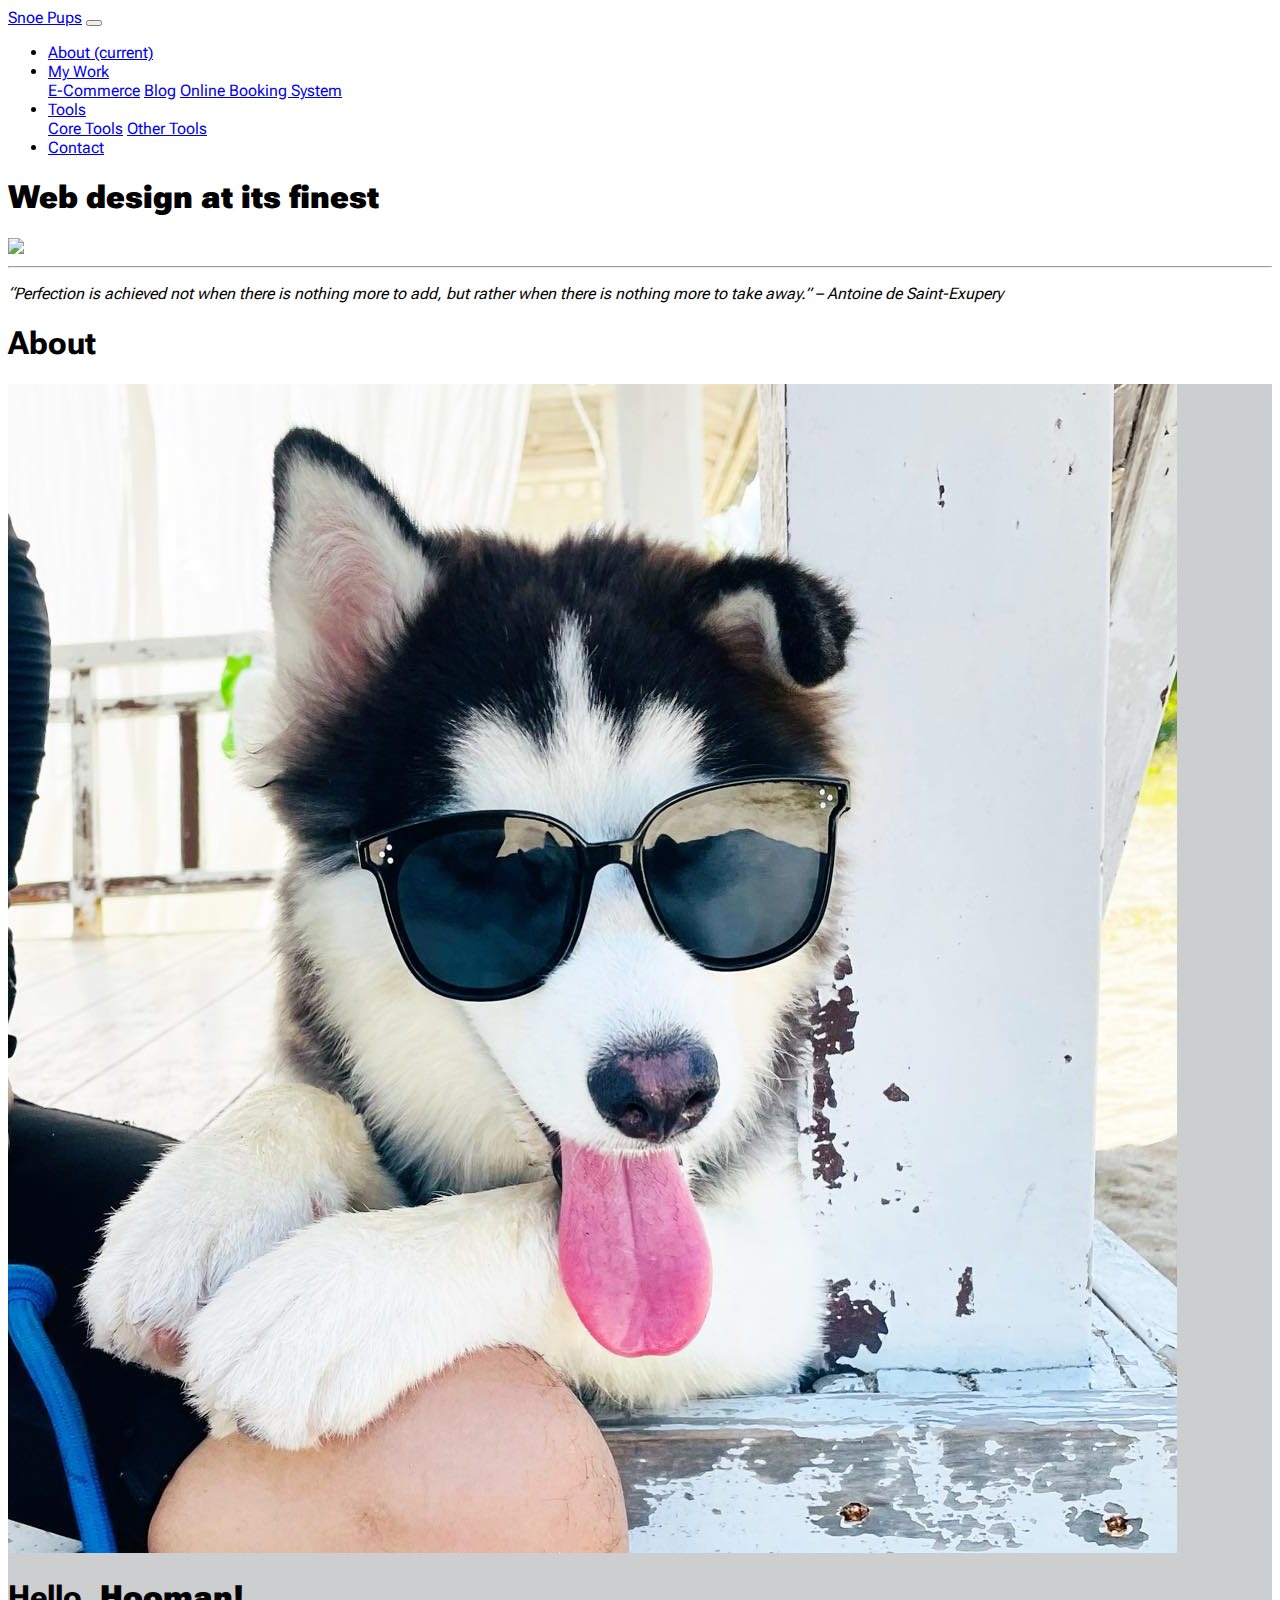
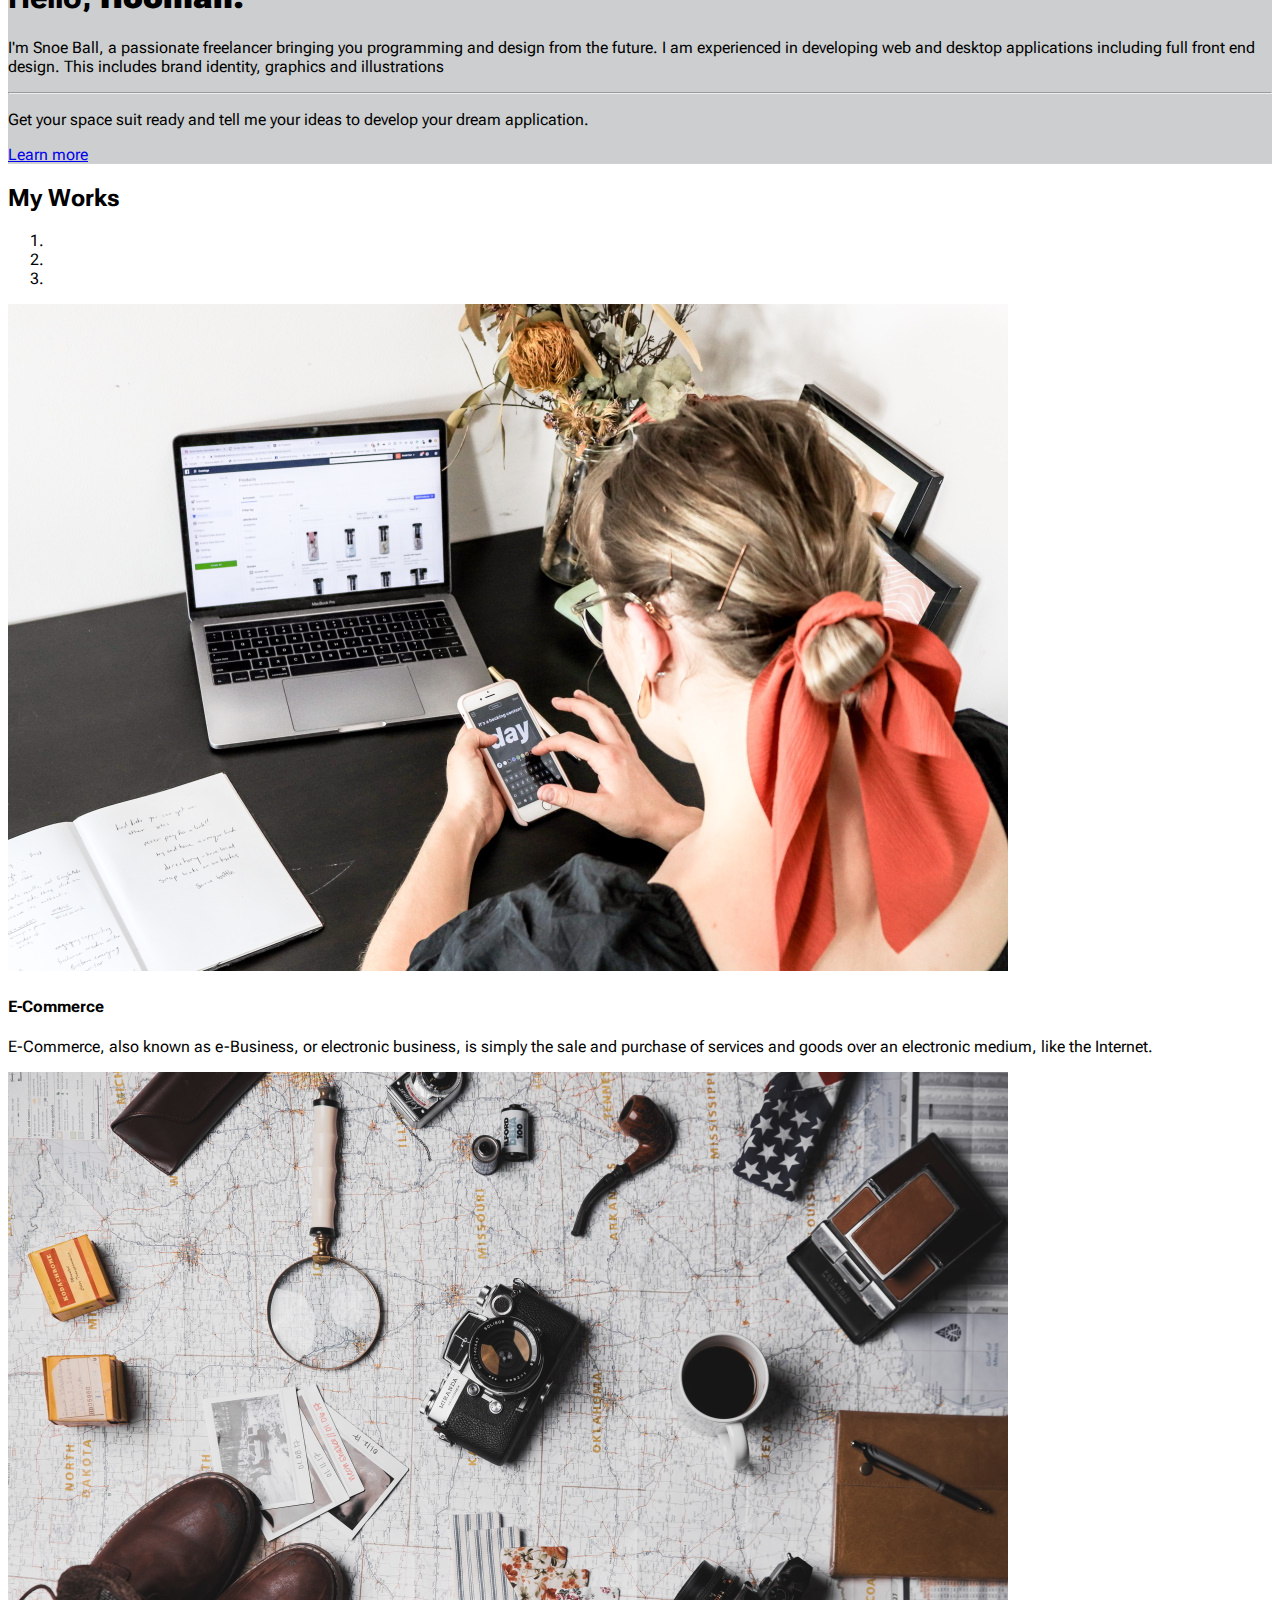
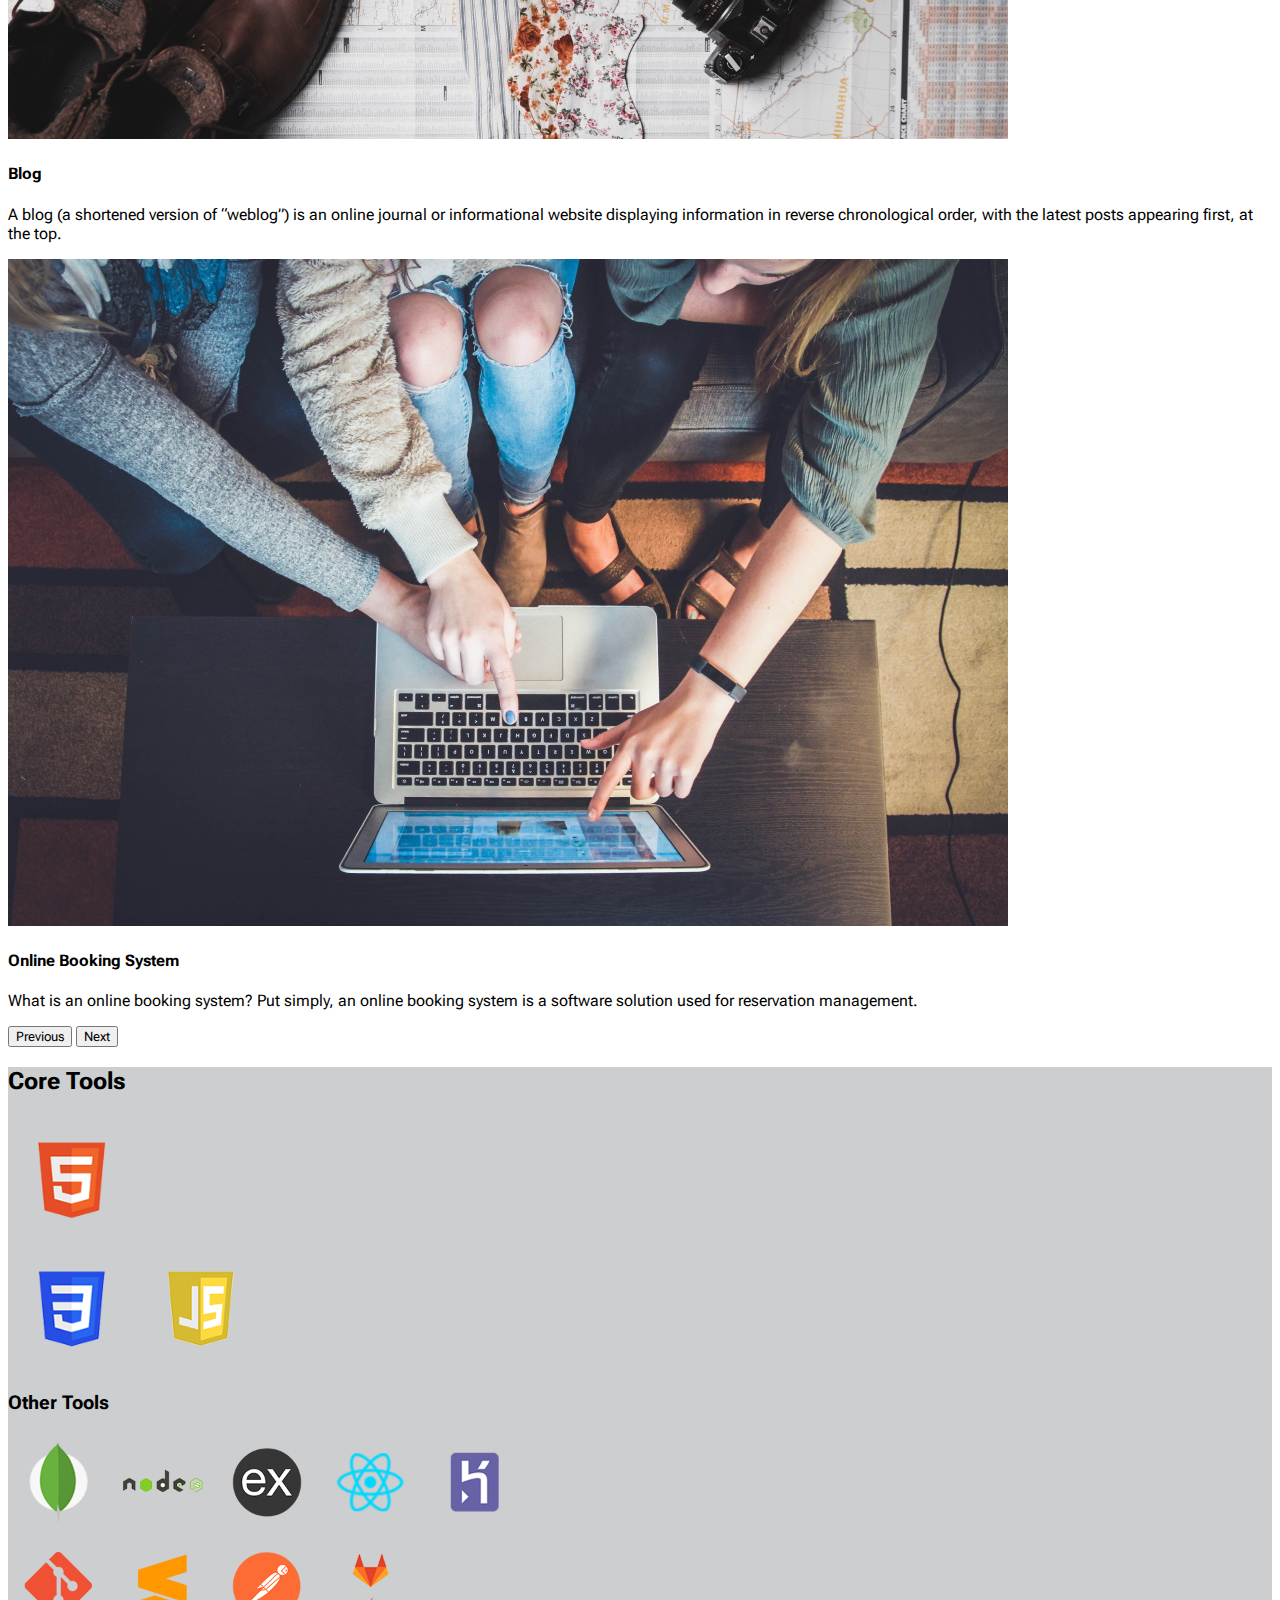
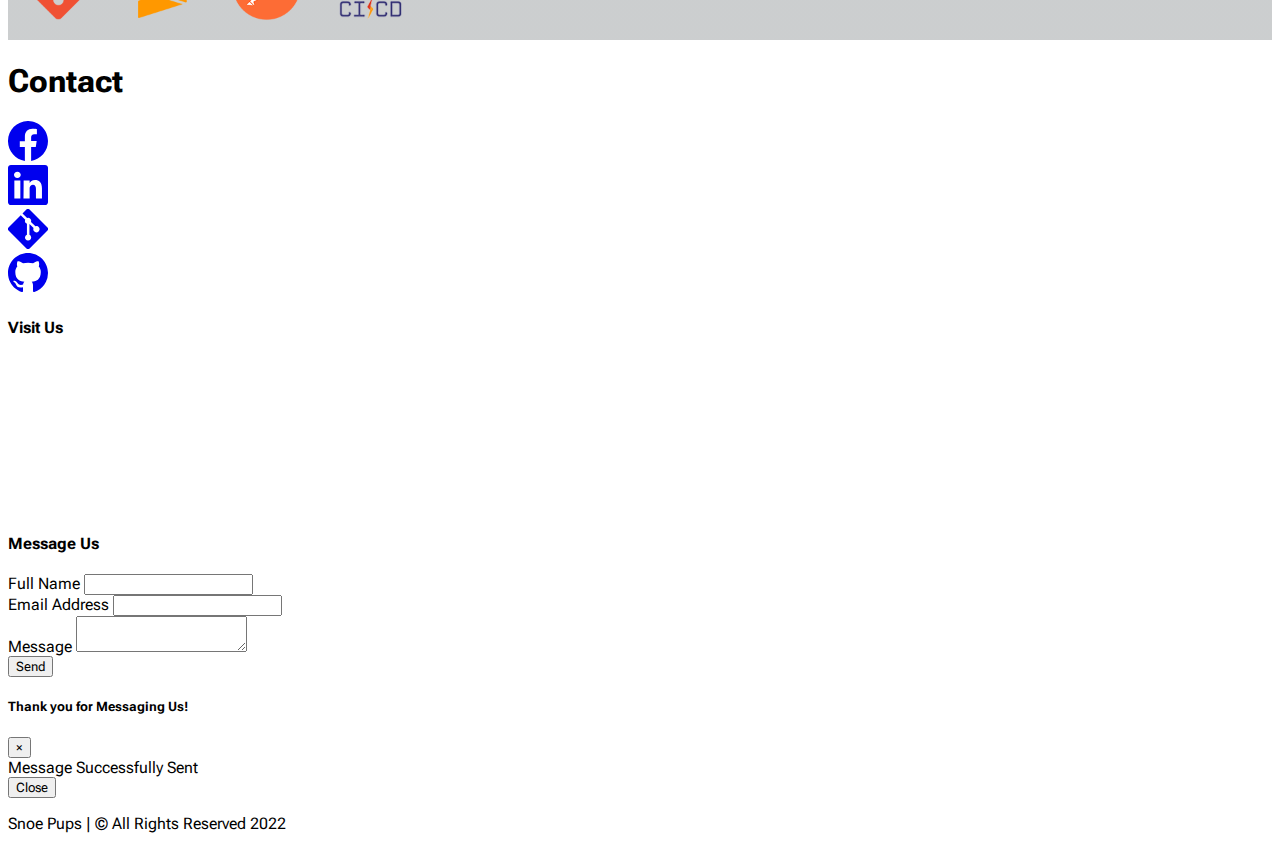
==== index.html @ 8f1b55e2 "Partial capstone" ====
<!DOCTYPE html>
<html>
<head>
	<meta charset="utf-8">
	<meta name="viewport" content="width=device-width, initial-scale=1">
	<title></title>

	<!-- CSS -->
	<link rel="stylesheet" type="text/css" href="./style.css">

	<!-- Bootstrap CSS -->
		<link rel="stylesheet" href="https://cdn.jsdelivr.net/npm/bootstrap@4.6.2/dist/css/bootstrap.min.css" integrity="sha384-xOolHFLEh07PJGoPkLv1IbcEPTNtaed2xpHsD9ESMhqIYd0nLMwNLD69Npy4HI+N" crossorigin="anonymous">

	<!-- Fonts -->
		<link rel="preconnect" href="https://fonts.googleapis.com">
		<link rel="preconnect" href="https://fonts.gstatic.com" crossorigin>
		<link href="https://fonts.googleapis.com/css2?family=Roboto+Flex:opsz,wght@8..144,300;8..144,600&display=swap" rel="stylesheet">
</head>
<body>
		<body>
			<!--  -->
				<nav class="navbar navbar-expand-lg navbar-dark bg-dark">
				  <a class="navbar-brand" href="#land">Snoe Pups</a>
				  <button class="navbar-toggler" type="button" data-toggle="collapse" data-target="#navbarNav" aria-controls="navbarNav" aria-expanded="false" aria-label="Toggle navigation">
				    <span class="navbar-toggler-icon"></span>
				  </button>
				  <div class="collapse navbar-collapse" id="navbarNav">
				    <ul class="navbar-nav mx-auto">
				      <li class="nav-item active">
				        <a class="nav-link" href="#About">About <span class="sr-only">(current)</span></a>
				      </li>
				      <li class="nav-item dropdown">
				        <a class="nav-link dropdown-toggle" href="#" role="button" data-toggle="dropdown" aria-expanded="false">
				          My Work
				        </a>
				        <div class="dropdown-menu">
				          <a class="dropdown-item" href="#Work">E-Commerce</a>
				          <a class="dropdown-item" href="#Work">Blog</a>
				          <a class="dropdown-item" href="#Work">Online Booking System</a>
				        </div>
				      </li>
				      <li class="nav-item dropdown">
				        <a class="nav-link dropdown-toggle" href="#" role="button" data-toggle="dropdown" aria-expanded="false">
				          Tools
				        </a>
				        <div class="dropdown-menu">
				          <a class="dropdown-item" href="#Core">Core Tools</a>
				          <a class="dropdown-item" href="#Other">Other Tools</a>
				        </div>
				      </li>
				      <li class="nav-item">
				        <a class="nav-link" href="#Contact">Contact</a>
				      </li>
				    </ul>
				  </div>
				</nav>

			<!-- Landing Page -->
				<div class="container text-center" id="land">
					<div class="row text-dark ">
					<div class="jumbotron mt-5">						
					  <h1 class="display-4 mt-3"><strong>Web design at its finest</strong></h1>
					  <img src="https://images.unsplash.com/photo-1606818855637-f637cdb124b4?ixlib=rb-4.0.3&ixid=MnwxMjA3fDB8MHxwaG90by1wYWdlfHx8fGVufDB8fHx8&auto=format&fit=crop&w=1074&q=80">

					  <hr class="my-4">
					  <p><em>“Perfection is achieved not when there is nothing more to add, but rather when there is nothing more to take away.” – Antoine de Saint-Exupery</em>
					  </p>
					</div>

				</div>

				</div>

			<!-- About -->
			<div class="container">
				<!-- About row -->
				<div class="row text-light ">
					<h1 class="container-fluid dispaly-4 text-center text-dark">About</h1>
					<div class="jumbotron mt-3" id="About">

						<div class="col-md-4 text-center mt-3">
							<img src="./images/ball.jpg" class="img-fluid rounded-circle border-white">		
						</div>
					  <h1 class="display-4 mt-3">Hello, <strong>Hooman!</strong></h1>
					  <p class="lead">I'm Snoe Ball, a passionate freelancer bringing you programming and design from the future. I am experienced in developing web and desktop applications including full front end design. This includes brand identity, graphics and illustrations</p>
					  <hr class="my-4">
					  <p>Get your space suit ready and tell me your ideas to develop your dream application.</p>
					  <a class="btn btn-primary btn-lg" href="#Core" role="button">Learn more</a>
					</div>

				</div>
				<!-- My Works -->
				<h2 class="mt-5 text-center" id="Work">My Works</h2>

				<div id="carouselExampleCaptions" class="carousel slide mt-5" data-ride="carousel">
				  <ol class="carousel-indicators">
				    <li data-target="#carouselExampleCaptions" data-slide-to="0" class="active"></li>
				    <li data-target="#carouselExampleCaptions" data-slide-to="1"></li>
				    <li data-target="#carouselExampleCaptions" data-slide-to="2"></li>
				  </ol>
				  <div class="carousel-inner">
				    <div class="carousel-item active">
				      <img src="./images/ecommerce.jpg" class="d-block w-100" alt="ecommerce">
				      <div class="carousel-caption d-none d-md-block">
				        <h4 class="bg-dark">E-Commerce</h4>
				        <p class="text-white bg-dark">E-Commerce, also known as e-Business, or electronic business, is simply the sale and purchase of services and goods over an electronic medium, like the Internet.</p>
				      </div>
				    </div>
				    <div class="carousel-item">
				      <img src="./images/blog.jpg" class="d-block w-100" alt="blog">
				      <div class="carousel-caption d-none d-md-block">
				        <h4 class="bg-dark">Blog</h4>
				        <p class="text-white bg-dark">A blog (a shortened version of “weblog”) is an online journal or informational website displaying information in reverse chronological order, with the latest posts appearing first, at the top.</p>
				      </div>
				    </div>
				    <div class="carousel-item">
				      <img src="./images/book.jpg" class="d-block w-100" alt="online booking">
				      <div class="carousel-caption d-none d-md-block">
				        <h4 class="bg-dark">Online Booking System</h4>
				        <p class="text-white bg-dark">What is an online booking system? Put simply, an online booking system is a software solution used for reservation management.</p>
				      </div>
				    </div>
				  </div>
				  <button class="carousel-control-prev" type="button" data-target="#carouselExampleCaptions" data-slide="prev">
				    <span class="carousel-control-prev-icon" aria-hidden="true"></span>
				    <span class="sr-only">Previous</span>
				  </button>
				  <button class="carousel-control-next" type="button" data-target="#carouselExampleCaptions" data-slide="next">
				    <span class="carousel-control-next-icon" aria-hidden="true"></span>
				    <span class="sr-only">Next</span>
				  </button>
				</div>

				<!-- Tools -->
				<div class="jumbotron my-3 d-flex flex-column justify-content-center align-items-center text-white mt-5" id="tools">

					<!-- Core Tools Section Start -->
					<h2 class="text-center text-light" id="Core">Core Tools</h2>

					<div class="d-flex flex-column">
					    <div class="d-flex justify-content-center">
					        <img width="125" src="images/logo-html5.png"/>
					    </div>
					    <div class="d-flex justify-content-center">
					        <img width="125" src="images/logo-css3.png"/>
					        <img width="125" src="images/logo-javascript.png"/>
					    </div>
					</div>
					<!-- Core Tools Section End -->
					
					<!-- Other Tools Section Start -->
					<h3 class="text-center mt-3 text-light" id="Other">Other Tools</h3>

					<div class="d-flex flex-md-column">
					    <div class="d-md-flex justify-content-center">
					        <img width="100" src="images/logo-mongodb.png"/>
					        <img width="100" src="images/logo-nodejs.png"/>
					        <img width="100" src="images/logo-expressjs.png"/>
					        <img width="100" src="images/logo-react.png"/>
					        <img width="100" src="images/logo-heroku.png"/>
					    </div>
					    <div class="d-md-flex justify-content-center mt-3">
					        <img width="100" src="images/logo-git.png"/>
					        <img width="100" src="images/logo-sublime-text-3.png"/>
					        <img width="100" src="images/logo-postman.png"/>
					        <img width="100" src="images/logo-gitlab-ci-cd.png"/>
					    </div>
					</div>
					<!-- Other Tools Section End -->
				</div>
				<!-- contact -->
				<h1 class="text-center my-5" id="Contact">Contact</h1>

				<section>
					<div class="container-fluid">
					    <div class="text-center text-light row mx-auto">
	        					<div class="pt-3 pb-3 col"> <a href="https://www.facebook.com/iamned08"><svg xmlns="http://www.w3.org/2000/svg" width="40" height="40" fill="currentColor" class="bi bi-facebook" viewBox="0 0 16 16">
								<path d="M16 8.049c0-4.446-3.582-8.05-8-8.05C3.58 0-.002 3.603-.002 8.05c0 4.017 2.926 7.347 6.75 7.951v-5.625h-2.03V8.05H6.75V6.275c0-2.017 1.195-3.131 3.022-3.131.876 0 1.791.157 1.791.157v1.98h-1.009c-.993 0-1.303.621-1.303 1.258v1.51h2.218l-.354 2.326H9.25V16c3.824-.604 6.75-3.934 6.75-7.951z"/>
								</svg></a> </div>
	        					<div class="pt-3 pb-3 col"><a href="https://www.linkedin.com/in/alden-ulep-7b988b134/"><svg xmlns="http://www.w3.org/2000/svg" width="40" height="40" fill="currentColor" class="bi bi-linkedin" viewBox="0 0 16 16">
								<path d="M0 1.146C0 .513.526 0 1.175 0h13.65C15.474 0 16 .513 16 1.146v13.708c0 .633-.526 1.146-1.175 1.146H1.175C.526 16 0 15.487 0 14.854V1.146zm4.943 12.248V6.169H2.542v7.225h2.401zm-1.2-8.212c.837 0 1.358-.554 1.358-1.248-.015-.709-.52-1.248-1.342-1.248-.822 0-1.359.54-1.359 1.248 0 .694.521 1.248 1.327 1.248h.016zm4.908 8.212V9.359c0-.216.016-.432.08-.586.173-.431.568-.878 1.232-.878.869 0 1.216.662 1.216 1.634v3.865h2.401V9.25c0-2.22-1.184-3.252-2.764-3.252-1.274 0-1.845.7-2.165 1.193v.025h-.016a5.54 5.54 0 0 1 .016-.025V6.169h-2.4c.03.678 0 7.225 0 7.225h2.4z"/>
								</svg> </a> </div>
	        					<div class="pt-3 pb-3 col"><a href="https://gitlab.com/alden.ulep"><svg xmlns="http://www.w3.org/2000/svg" width="40" height="40" fill="currentColor" class="bi bi-git" viewBox="0 0 16 16">
								<path d="M15.698 7.287 8.712.302a1.03 1.03 0 0 0-1.457 0l-1.45 1.45 1.84 1.84a1.223 1.223 0 0 1 1.55 1.56l1.773 1.774a1.224 1.224 0 0 1 1.267 2.025 1.226 1.226 0 0 1-2.002-1.334L8.58 5.963v4.353a1.226 1.226 0 1 1-1.008-.036V5.887a1.226 1.226 0 0 1-.666-1.608L5.093 2.465l-4.79 4.79a1.03 1.03 0 0 0 0 1.457l6.986 6.986a1.03 1.03 0 0 0 1.457 0l6.953-6.953a1.031 1.031 0 0 0 0-1.457"/>
								</svg></a> </div>
	        					<div class="pt-3 pb-3 col"><a href="https://github.com/iamned18"><svg xmlns="http://www.w3.org/2000/svg" width="40" height="40" fill="currentColor" class="bi bi-github" viewBox="0 0 16 16">
								<path d="M8 0C3.58 0 0 3.58 0 8c0 3.54 2.29 6.53 5.47 7.59.4.07.55-.17.55-.38 0-.19-.01-.82-.01-1.49-2.01.37-2.53-.49-2.69-.94-.09-.23-.48-.94-.82-1.13-.28-.15-.68-.52-.01-.53.63-.01 1.08.58 1.23.82.72 1.21 1.87.87 2.33.66.07-.52.28-.87.51-1.07-1.78-.2-3.64-.89-3.64-3.95 0-.87.31-1.59.82-2.15-.08-.2-.36-1.02.08-2.12 0 0 .67-.21 2.2.82.64-.18 1.32-.27 2-.27.68 0 1.36.09 2 .27 1.53-1.04 2.2-.82 2.2-.82.44 1.1.16 1.92.08 2.12.51.56.82 1.27.82 2.15 0 3.07-1.87 3.75-3.65 3.95.29.25.54.73.54 1.48 0 1.07-.01 1.93-.01 2.2 0 .21.15.46.55.38A8.012 8.012 0 0 0 16 8c0-4.42-3.58-8-8-8z"/>
								</svg></a></div>
						</div>
					</div>

				</section>

				<div class="row">
				    <div class="col-md-6 mt-4">
				        <h4 class="text-center mt-4">Visit Us</h4>
				        <iframe id="gmap_canvas" src="https://www.google.com.ph/maps/place/Zuitt+QC/@14.632693,121.0431515,16.68z/data=!4m5!3m4!1s0x3397b7f5db7f5e3f:0xe15d2d6a4453ed00!8m2!3d14.6326451!4d121.0436779" frameborder="0" scrolling="no" marginheight="0" marginwidth="0"></iframe>
				    </div>
				    <div class="col-md-6 mt-3">
				        <h4 class="text-center my-4">Message Us</h4>
				        <form>
				            <div class="form-group">
				                <label>Full Name</label>
				                <input type="text" class="form-control">
				            </div>
				            <div class="form-group">
				                <label>Email Address</label>
				                <input type="email" class="form-control">
				            </div>
				            <div class="form-group">
				                <label>Message</label>
				                <textarea class="form-control"></textarea>
				            </div>
				            <button type="submit" class="btn btn-outline-dark btn-block" data-toggle="modal" data-target="#exampleModal">Send</button>
				        </form>
				    </div>
				</div>
				<!-- Modal Start -->
				<div class="modal fade" id="exampleModal" tabindex="-1" aria-labelledby="exampleModalLabel" aria-hidden="true">
				    <div class="modal-dialog modal-dialog-centered">
				        <div class="modal-content">
				            <div class="modal-header">
				                <h5 class="modal-title" id="exampleModalLabel">Thank you for Messaging Us!</h5>
				                <button type="button" class="close" data-dismiss="modal" aria-label="Close">
				                  <span aria-hidden="true">&times;</span>
				              </button>
				          </div>
				          <div class="modal-body">
				            Message Successfully Sent
				        </div>
				        <div class="modal-footer">
				            <button type="button" class="btn btn-secondary" data-dismiss="modal">Close</button>
				        </div>
				    </div>
				</div>
			</div>
			<!-- footer -->
			<footer class="footer bg-dark mt-5 p-2">
				<div class="container mt-2 text-white">
					<p class="text-center">Snoe Pups | © All Rights Reserved 2022</p>
				</div>
			</footer>

			<!-- Bootstrap Script -->
				<script src="https://cdn.jsdelivr.net/npm/jquery@3.5.1/dist/jquery.slim.min.js" integrity="sha384-DfXdz2htPH0lsSSs5nCTpuj/zy4C+OGpamoFVy38MVBnE+IbbVYUew+OrCXaRkfj" crossorigin="anonymous"></script>
				<script src="https://cdn.jsdelivr.net/npm/bootstrap@4.6.2/dist/js/bootstrap.bundle.min.js" integrity="sha384-Fy6S3B9q64WdZWQUiU+q4/2Lc9npb8tCaSX9FK7E8HnRr0Jz8D6OP9dO5Vg3Q9ct" crossorigin="anonymous"></script>

</body>
</html>
---- style.css ----
* {
	font-family: 'Roboto Flex', sans-serif;
}

#About {
	background-image: 
		linear-gradient(rgba(96, 103, 106, 0.32), rgba(96, 103, 106, 0.32)),
		url(https://images.pexels.com/photos/326957/pexels-photo-326957.jpeg?cs=srgb&dl=pexels-pixabay-326957.jpg&fm=jpg)
	;
	background-size: cover;
	background-repeat: no-repeat;
	background-position: center;

}

h1,h2,h3,h4, .navbar-brand {
	font-family: 'Roboto Flex', sans-serif;
}

#tools {
	background-image: 
		linear-gradient(rgba(96, 103, 106, 0.32), rgba(96, 103, 106, 0.32)),
		url(https://images.unsplash.com/photo-1614871120696-eb15aa5860f9?ixlib=rb-4.0.3&ixid=MnwxMjA3fDB8MHxwaG90by1wYWdlfHx8fGVufDB8fHx8&auto=format&fit=crop&w=1170&q=80)
	;
	background-size: cover;
	background-repeat: no-repeat;
	background-position: top;

}

}

#gmap_canvas {
	height: 60vh;
	width: 100%;
}

.fab {
	font-size: 2rem;
}

html {
	scroll-behavior: smooth;
}
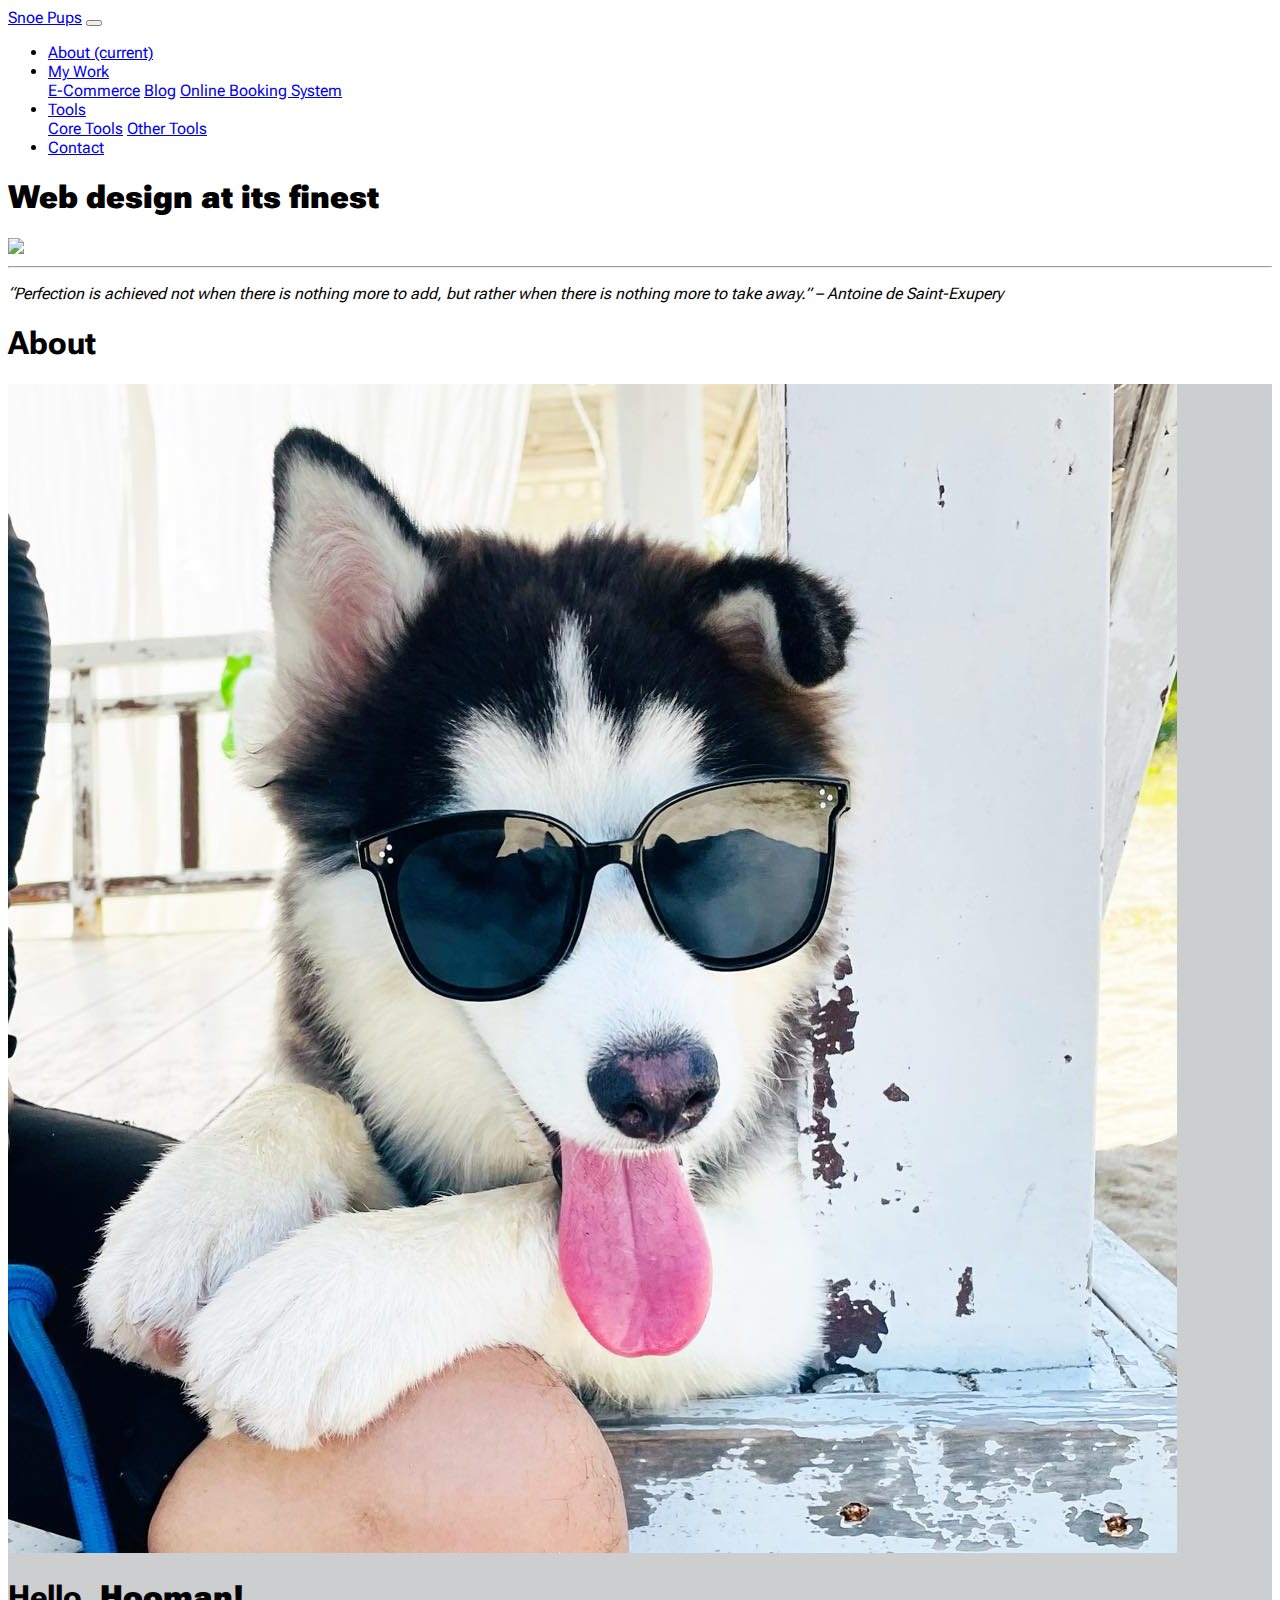
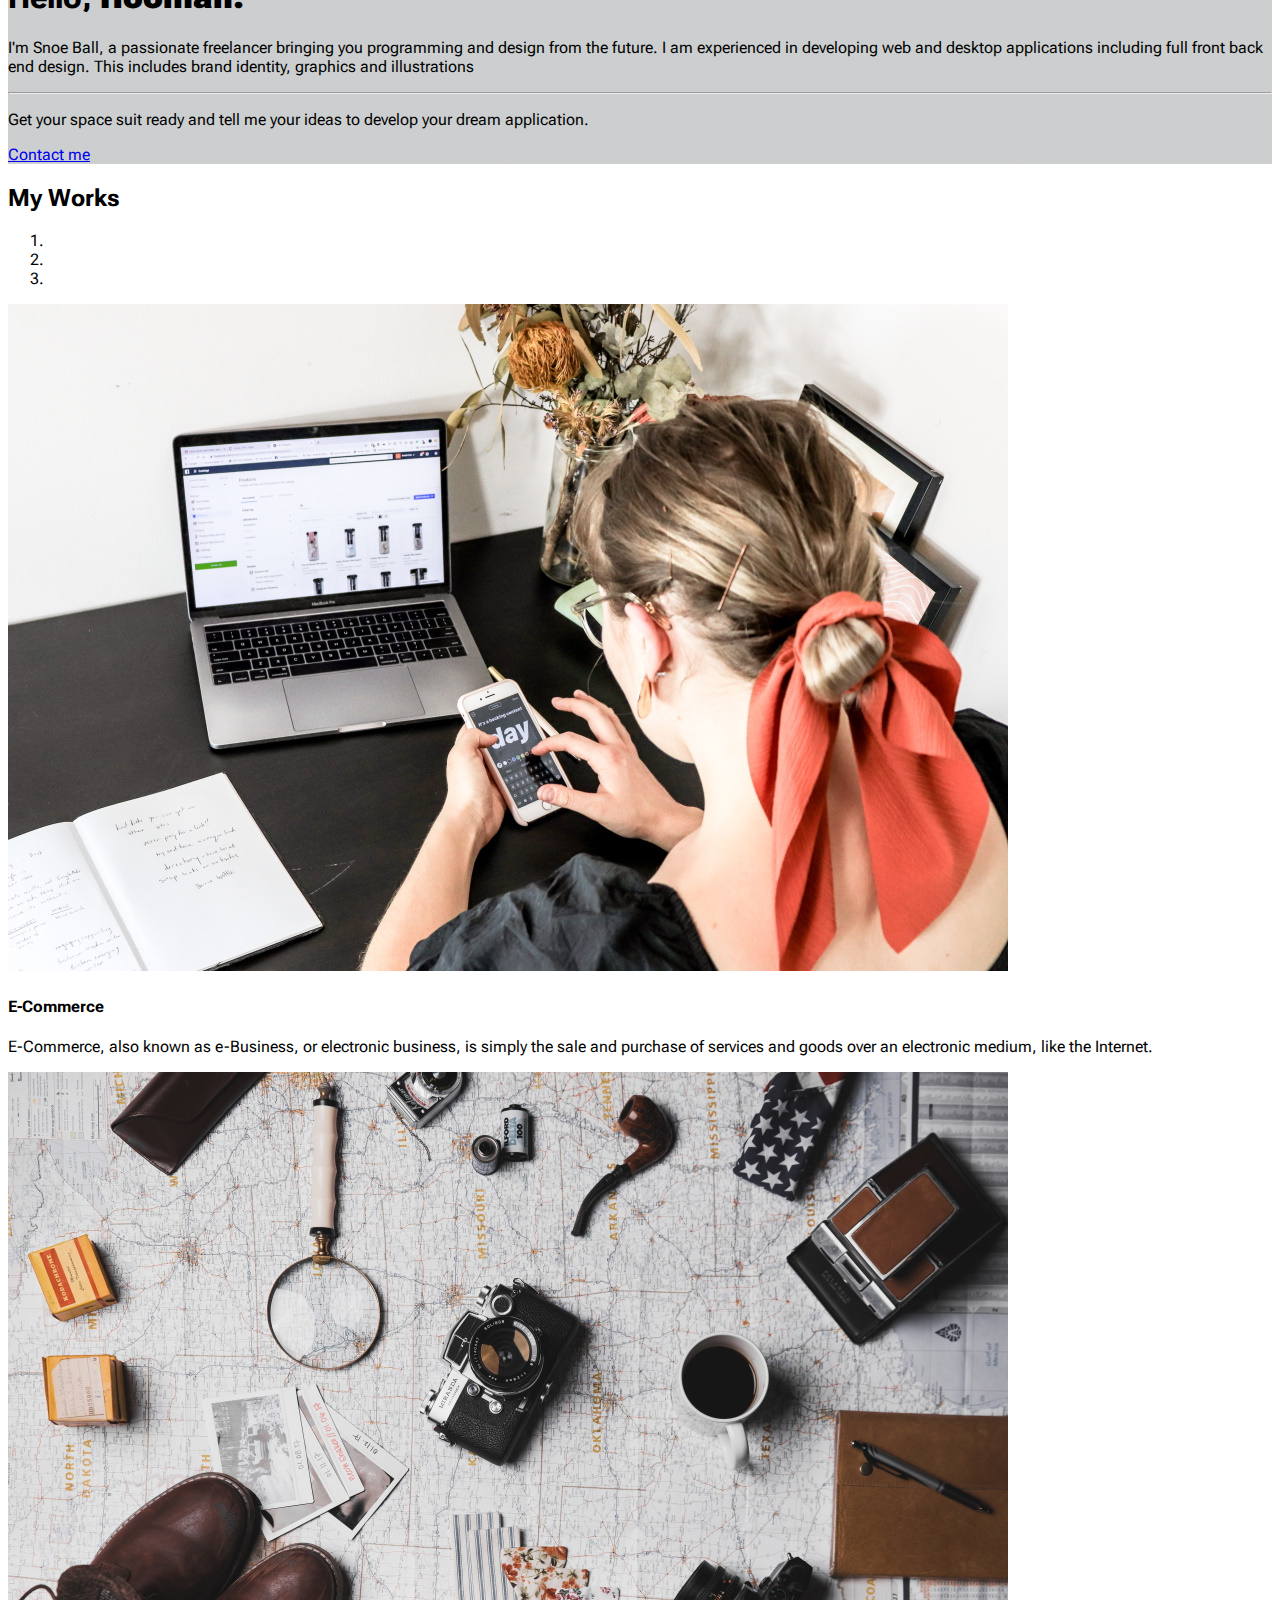
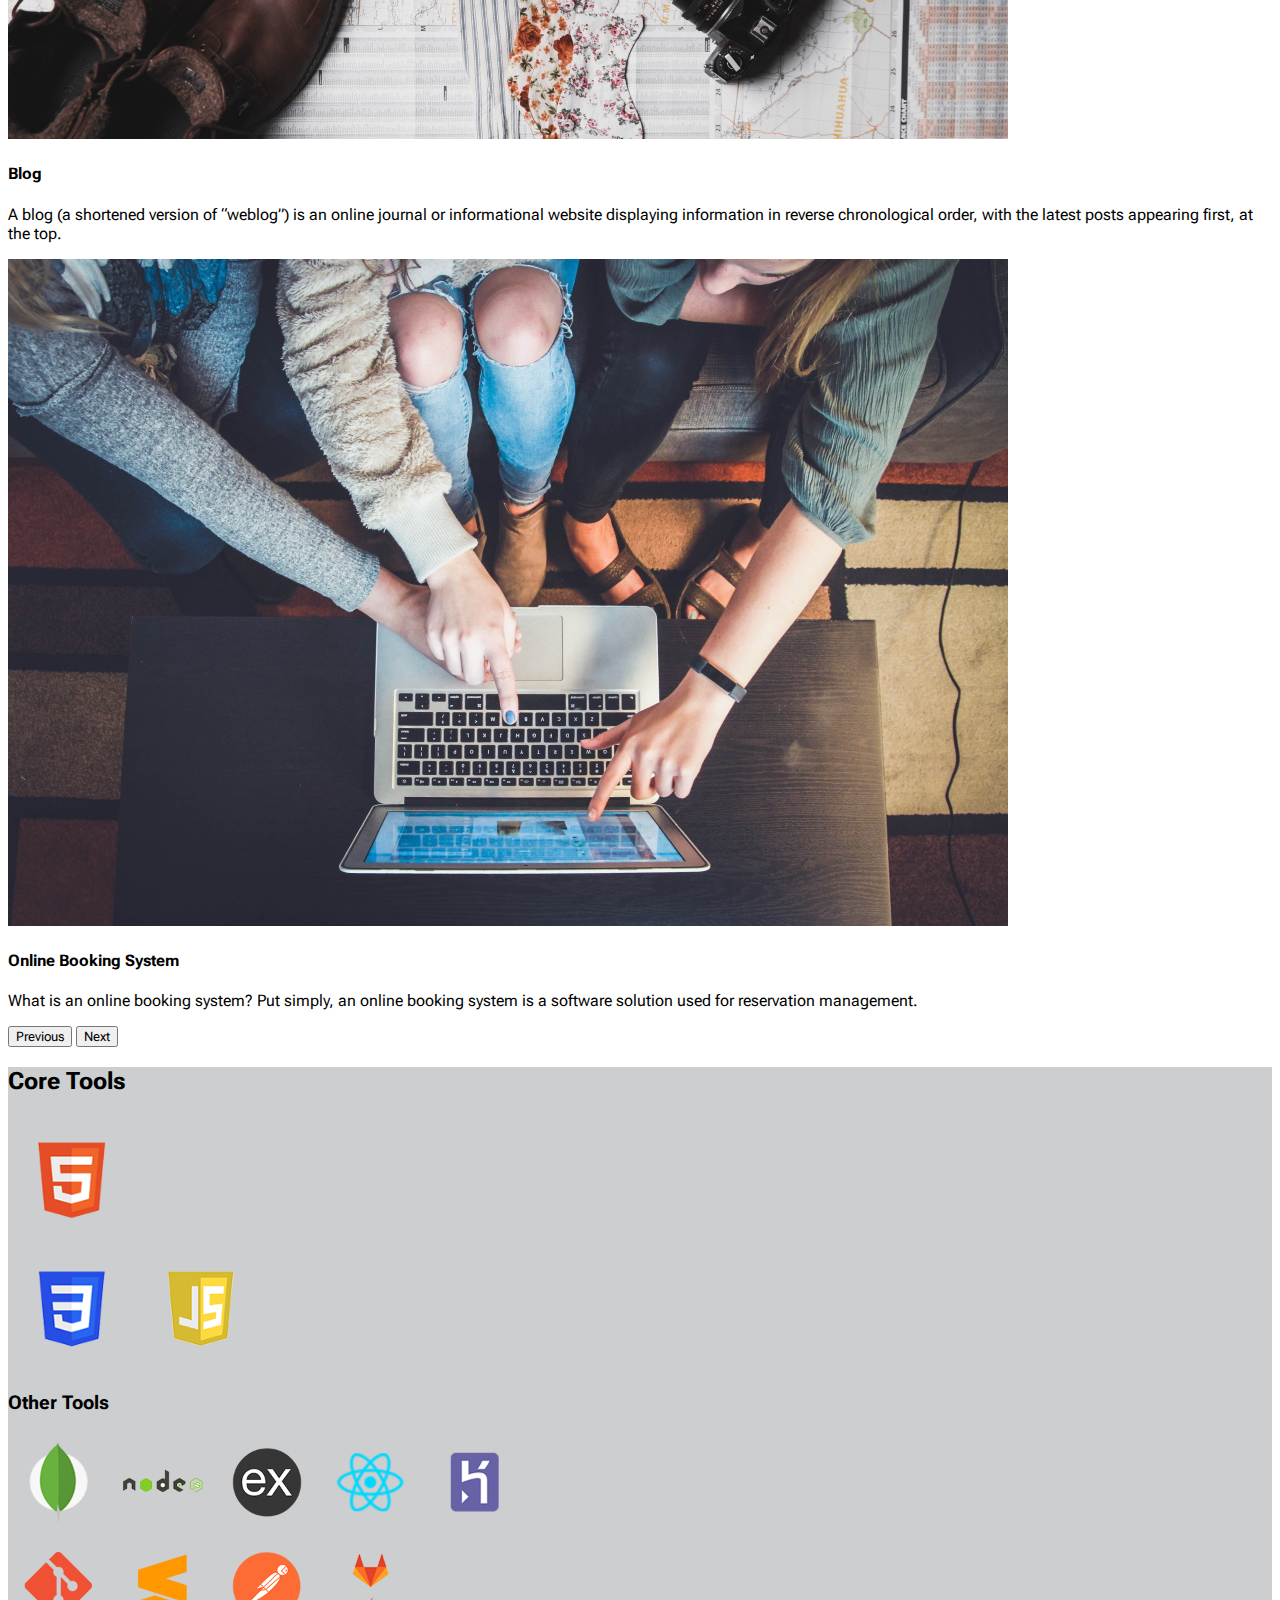
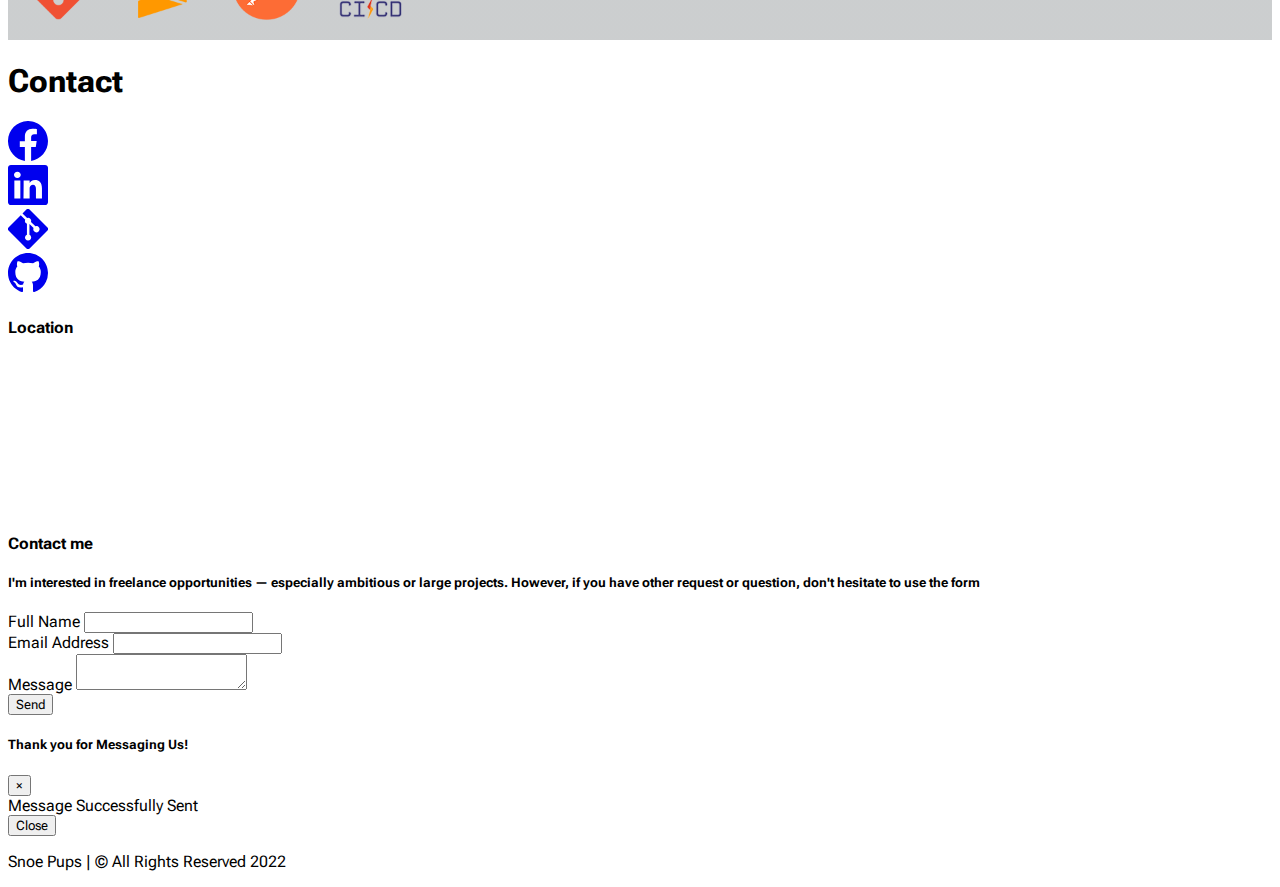
==== commit a300995c: "Changes nav bar" ====
--- a/index.html
+++ b/index.html
@@ -16,8 +16,7 @@
 		<link rel="preconnect" href="https://fonts.gstatic.com" crossorigin>
 		<link href="https://fonts.googleapis.com/css2?family=Roboto+Flex:opsz,wght@8..144,300;8..144,600&display=swap" rel="stylesheet">
 </head>
-<body>
-		<body>
+<body class="bg-secondary">
 			<!--  -->
 				<nav class="navbar navbar-expand-lg navbar-dark bg-dark">
 				  <a class="navbar-brand" href="#land">Snoe Pups</a>
@@ -25,7 +24,7 @@
 				    <span class="navbar-toggler-icon"></span>
 				  </button>
 				  <div class="collapse navbar-collapse" id="navbarNav">
-				    <ul class="navbar-nav mx-auto">
+				    <ul class="navbar-nav">
 				      <li class="nav-item active">
 				        <a class="nav-link" href="#About">About <span class="sr-only">(current)</span></a>
 				      </li>
@@ -56,14 +55,14 @@
 				</nav>
 
 			<!-- Landing Page -->
-				<div class="container text-center" id="land">
-					<div class="row text-dark ">
-					<div class="jumbotron mt-5">						
-					  <h1 class="display-4 mt-3"><strong>Web design at its finest</strong></h1>
-					  <img src="https://images.unsplash.com/photo-1606818855637-f637cdb124b4?ixlib=rb-4.0.3&ixid=MnwxMjA3fDB8MHxwaG90by1wYWdlfHx8fGVufDB8fHx8&auto=format&fit=crop&w=1074&q=80">
+				<div class="container" id="land">
+					<div class="row text-dark text-center">
+					<div class="jumbotron container-fluid bg-dark mt-5 mb-3">		
+					  <h1 class="display-4 mt-3 text-light"><strong>Web design at its finest</strong></h1>
+					  <img class="img-fluid" src="https://images.unsplash.com/photo-1606818855637-f637cdb124b4?ixlib=rb-4.0.3&ixid=MnwxMjA3fDB8MHxwaG90by1wYWdlfHx8fGVufDB8fHx8&auto=format&fit=crop&w=1074&q=80">
 
 					  <hr class="my-4">
-					  <p><em>“Perfection is achieved not when there is nothing more to add, but rather when there is nothing more to take away.” – Antoine de Saint-Exupery</em>
+					  <p class="text-white mx-auto col-6"><em>“Perfection is achieved not when there is nothing more to add, but rather when there is nothing more to take away.” – Antoine de Saint-Exupery</em>
 					  </p>
 					</div>
 
@@ -82,10 +81,10 @@
 							<img src="./images/ball.jpg" class="img-fluid rounded-circle border-white">		
 						</div>
 					  <h1 class="display-4 mt-3">Hello, <strong>Hooman!</strong></h1>
-					  <p class="lead">I'm Snoe Ball, a passionate freelancer bringing you programming and design from the future. I am experienced in developing web and desktop applications including full front end design. This includes brand identity, graphics and illustrations</p>
+					  <p class="lead">I'm Snoe Ball, a passionate freelancer bringing you programming and design from the future. I am experienced in developing web and desktop applications including full front back end design. This includes brand identity, graphics and illustrations</p>
 					  <hr class="my-4">
 					  <p>Get your space suit ready and tell me your ideas to develop your dream application.</p>
-					  <a class="btn btn-primary btn-lg" href="#Core" role="button">Learn more</a>
+					  <a class="btn btn-primary btn-lg" href="#Contact" role="button">Contact me</a>
 					</div>
 
 				</div>
@@ -192,12 +191,23 @@
 				</section>
 
 				<div class="row">
-				    <div class="col-md-6 mt-4">
+
+					<!--Google map-->
+
+					<div id="googlemap" class="z-depth-1-half map-container col-md-6 mt-4">
+					   <h4 class="text-center my-4">Location</h4>
+					   <iframe src="https://maps.google.com/maps?q=zuitt+qc&t=&z=13&ie=UTF8&iwloc=&output=embed" frameborder="0"
+					     style="border:0" allowfullscreen></iframe>
+					</div>
+
+					<!--Google Maps-->
+				  <!--   <div class="col-md-6 mt-4">
 				        <h4 class="text-center mt-4">Visit Us</h4>
 				        <iframe id="gmap_canvas" src="https://www.google.com.ph/maps/place/Zuitt+QC/@14.632693,121.0431515,16.68z/data=!4m5!3m4!1s0x3397b7f5db7f5e3f:0xe15d2d6a4453ed00!8m2!3d14.6326451!4d121.0436779" frameborder="0" scrolling="no" marginheight="0" marginwidth="0"></iframe>
-				    </div>
+				    </div> -->
 				    <div class="col-md-6 mt-3">
-				        <h4 class="text-center my-4">Message Us</h4>
+				        <h4 class="text-center my-4">Contact me</h4>
+				        <h5 class="text-justify mb-3">I'm interested in freelance opportunities — especially ambitious or large projects. However, if you have other request or question, don't hesitate to use the form</h5>
 				        <form>
 				            <div class="form-group">
 				                <label>Full Name</label>
@@ -246,4 +256,4 @@
 				<script src="https://cdn.jsdelivr.net/npm/bootstrap@4.6.2/dist/js/bootstrap.bundle.min.js" integrity="sha384-Fy6S3B9q64WdZWQUiU+q4/2Lc9npb8tCaSX9FK7E8HnRr0Jz8D6OP9dO5Vg3Q9ct" crossorigin="anonymous"></script>
 
 </body>
-</html>+</html>
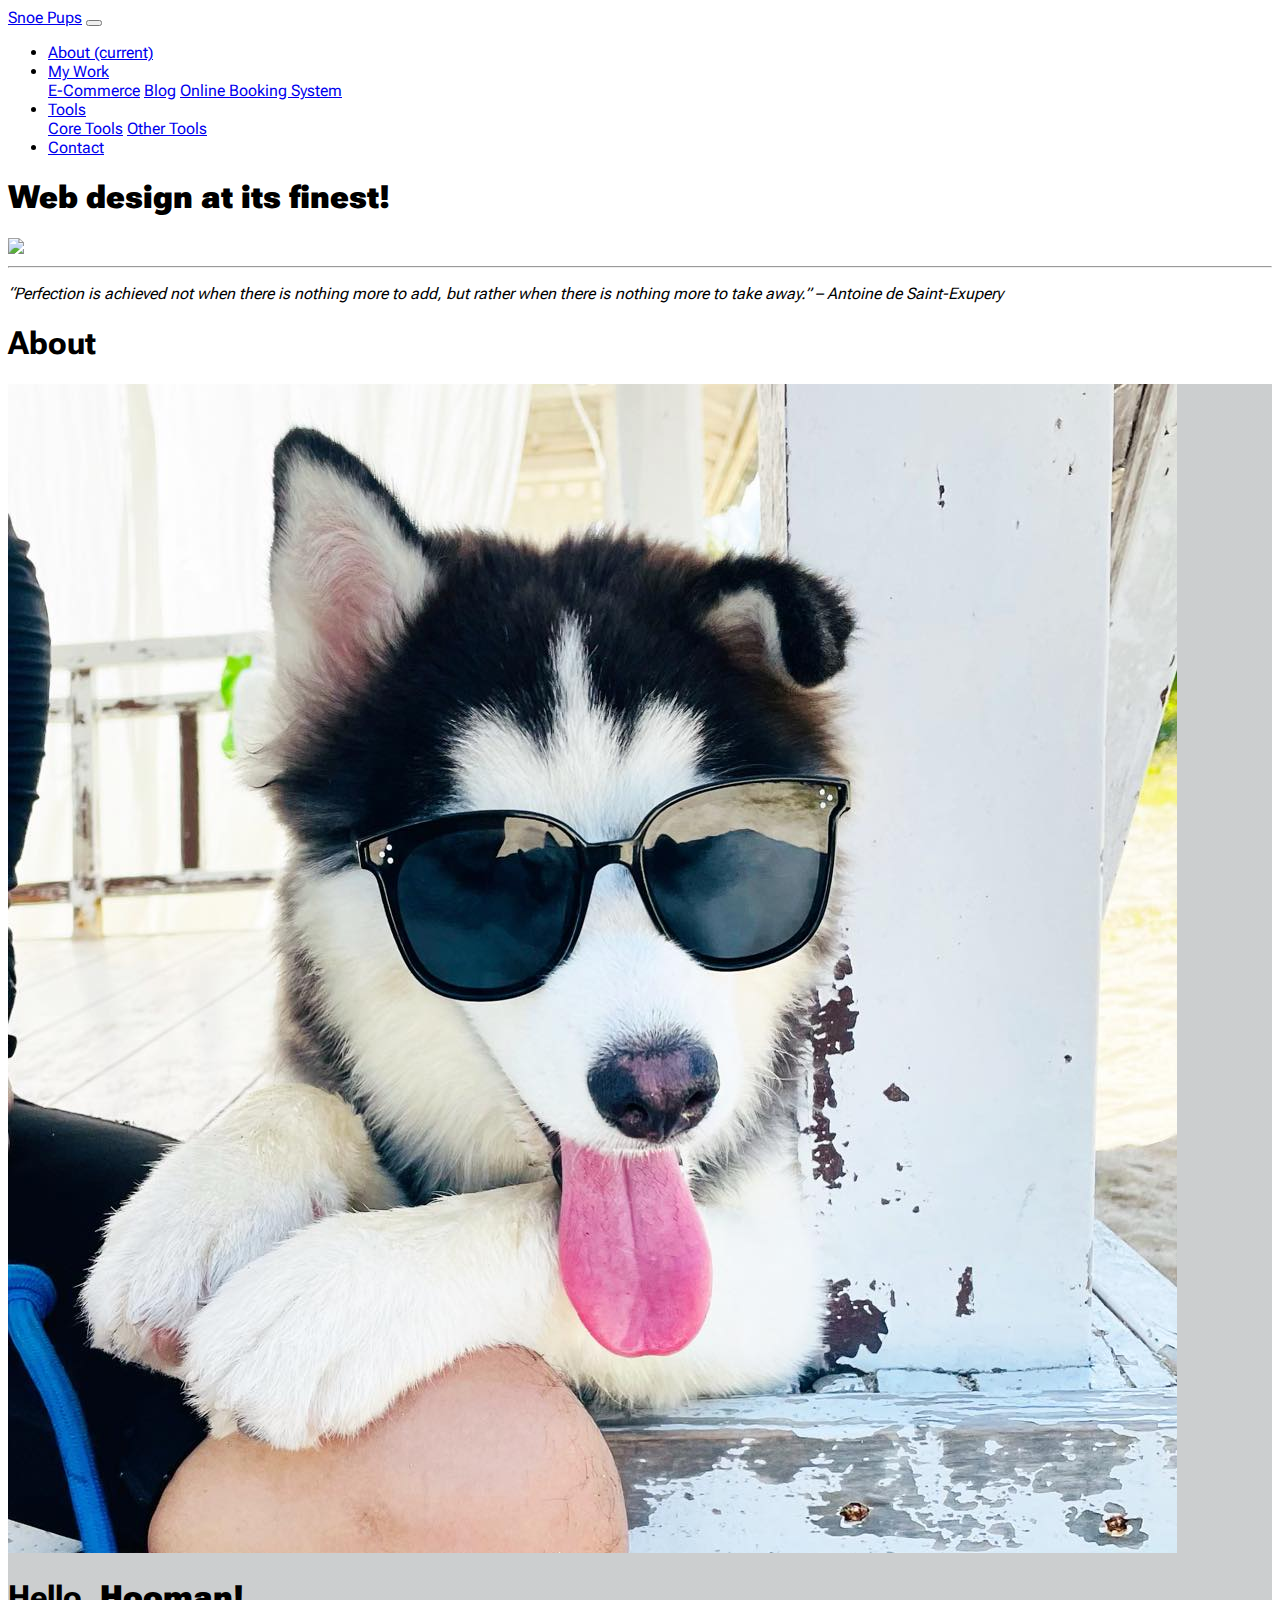
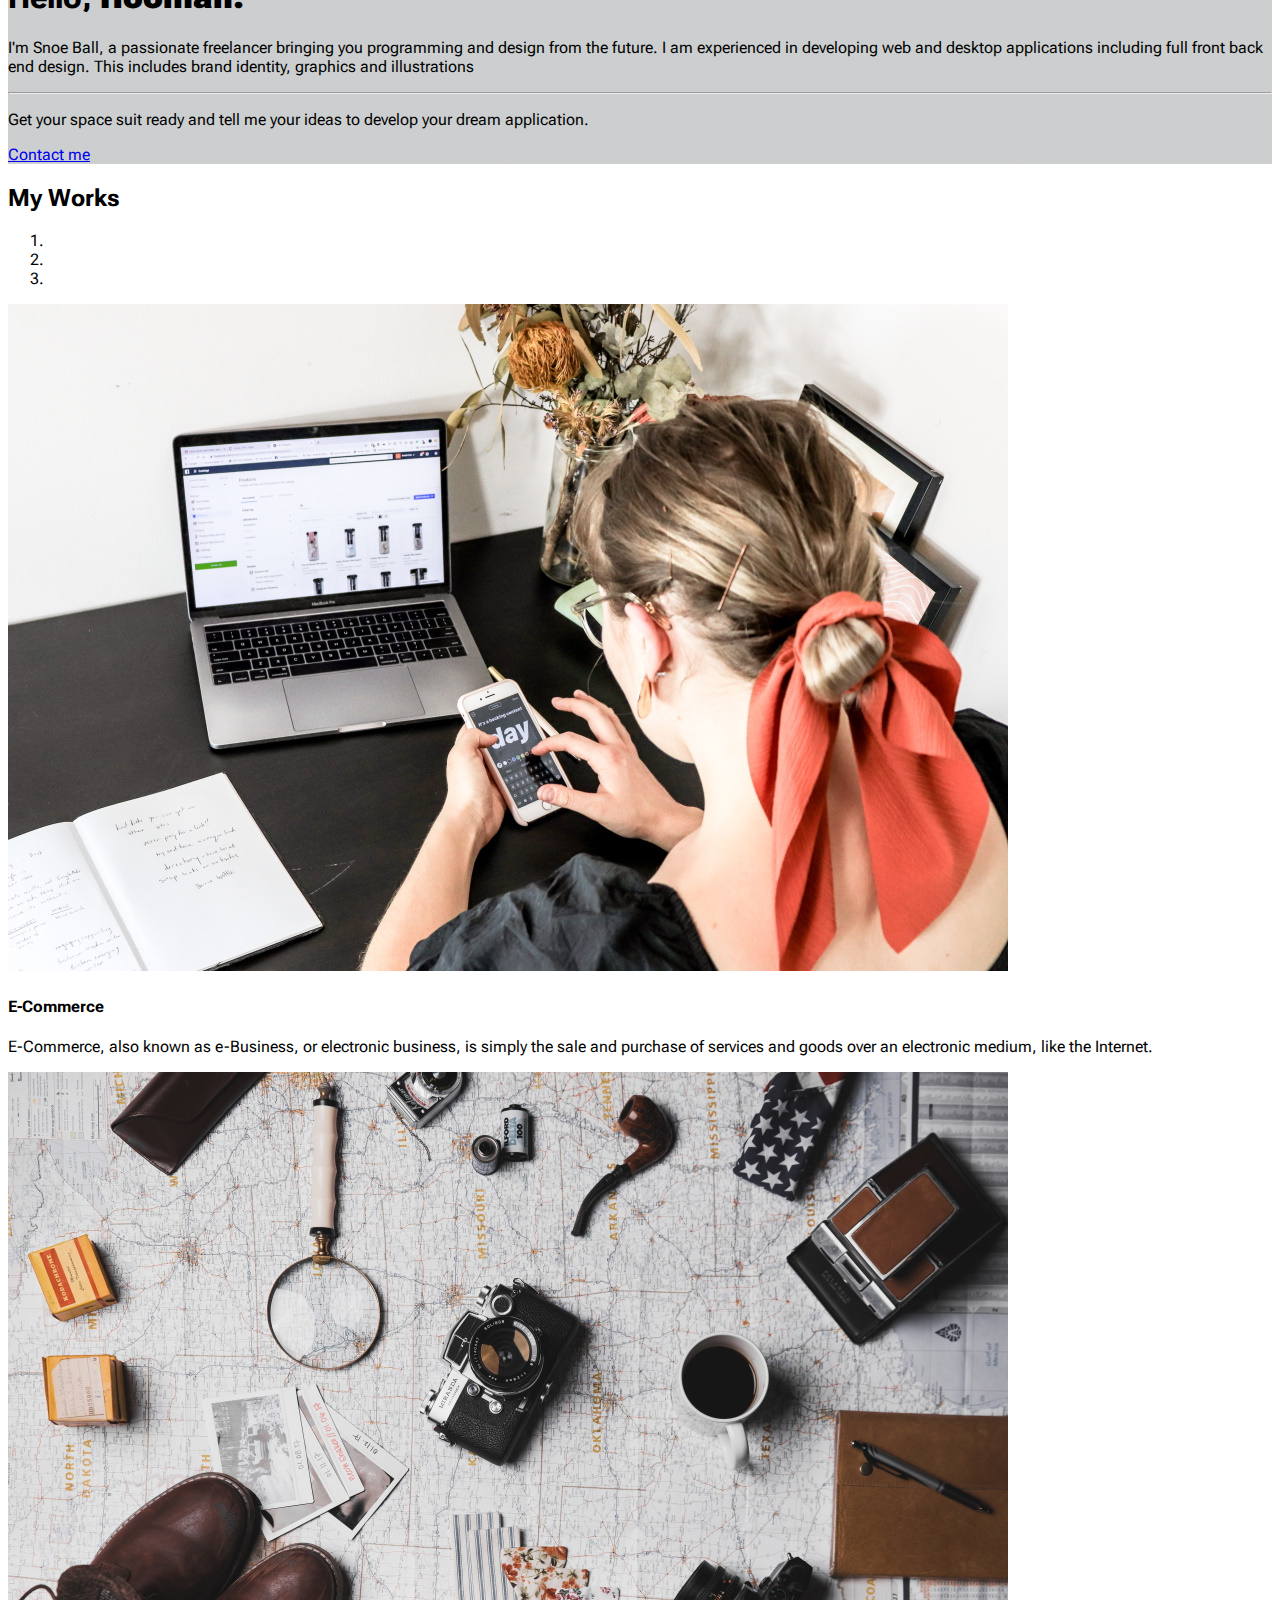
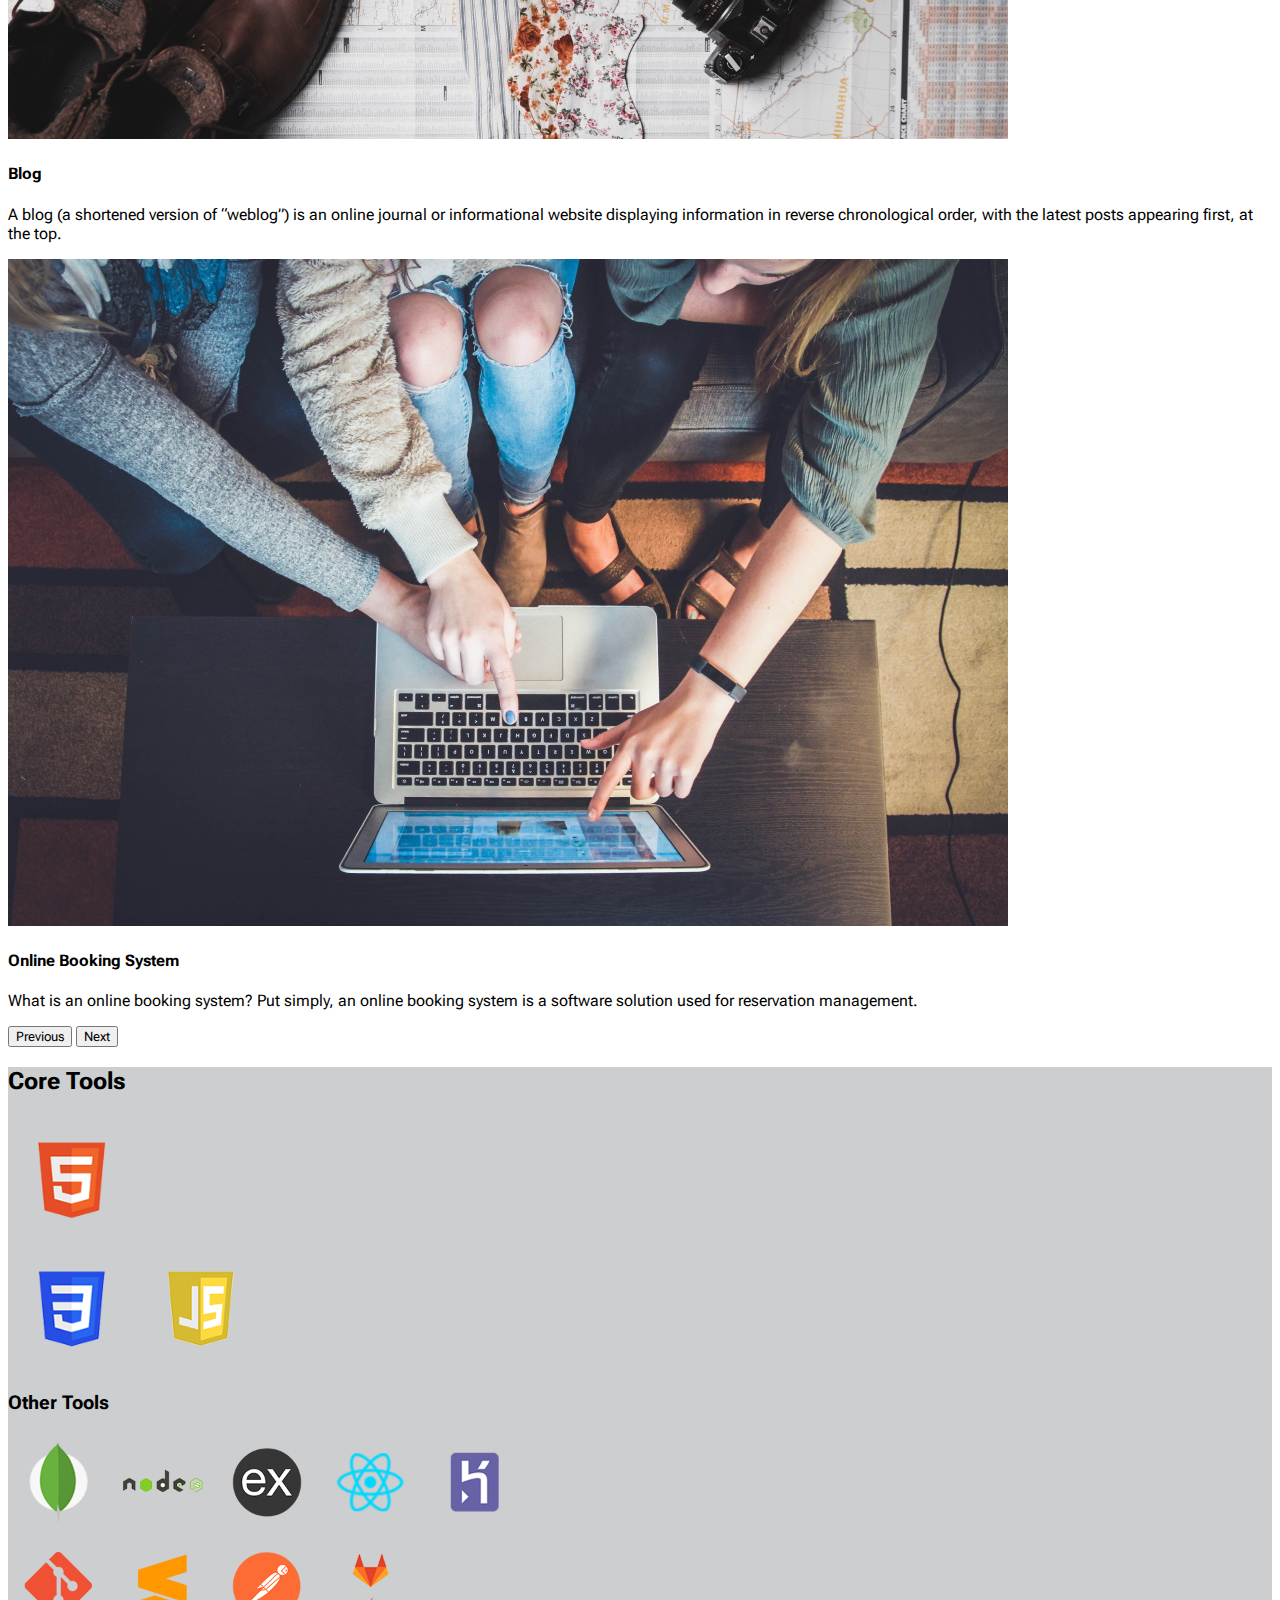
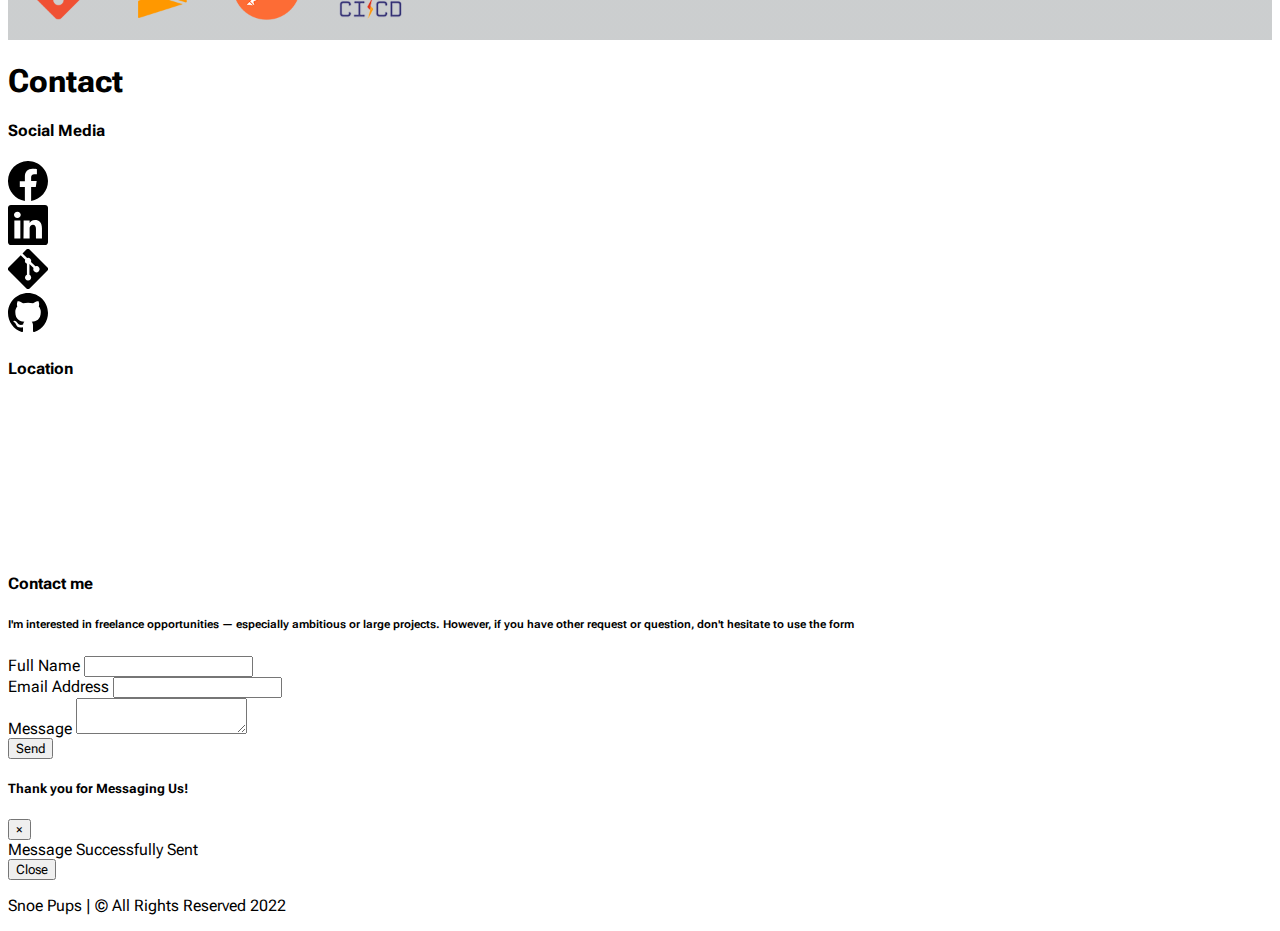
==== commit 3145a4b3: "Minor adjustment" ====
--- a/index.html
+++ b/index.html
@@ -58,7 +58,7 @@
 				<div class="container" id="land">
 					<div class="row text-dark text-center">
 					<div class="jumbotron container-fluid bg-dark mt-5 mb-3">		
-					  <h1 class="display-4 mt-3 text-light"><strong>Web design at its finest</strong></h1>
+					  <h1 class="display-1 mt-3 text-light"><strong>Web design at its finest!</strong></h1>
 					  <img class="img-fluid" src="https://images.unsplash.com/photo-1606818855637-f637cdb124b4?ixlib=rb-4.0.3&ixid=MnwxMjA3fDB8MHxwaG90by1wYWdlfHx8fGVufDB8fHx8&auto=format&fit=crop&w=1074&q=80">
 
 					  <hr class="my-4">
@@ -80,7 +80,7 @@
 						<div class="col-md-4 text-center mt-3">
 							<img src="./images/ball.jpg" class="img-fluid rounded-circle border-white">		
 						</div>
-					  <h1 class="display-4 mt-3">Hello, <strong>Hooman!</strong></h1>
+					  <h1 class="display-3 mt-3">Hello, <strong>Hooman!</strong></h1>
 					  <p class="lead">I'm Snoe Ball, a passionate freelancer bringing you programming and design from the future. I am experienced in developing web and desktop applications including full front back end design. This includes brand identity, graphics and illustrations</p>
 					  <hr class="my-4">
 					  <p>Get your space suit ready and tell me your ideas to develop your dream application.</p>
@@ -90,7 +90,7 @@
 				</div>
 				<!-- My Works -->
 				<h2 class="mt-5 text-center" id="Work">My Works</h2>
-
+			  <div class="d-none d-md-block">
 				<div id="carouselExampleCaptions" class="carousel slide mt-5" data-ride="carousel">
 				  <ol class="carousel-indicators">
 				    <li data-target="#carouselExampleCaptions" data-slide-to="0" class="active"></li>
@@ -129,6 +129,7 @@
 				    <span class="sr-only">Next</span>
 				  </button>
 				</div>
+			  </div>
 
 				<!-- Tools -->
 				<div class="jumbotron my-3 d-flex flex-column justify-content-center align-items-center text-white mt-5" id="tools">
@@ -168,21 +169,21 @@
 					<!-- Other Tools Section End -->
 				</div>
 				<!-- contact -->
-				<h1 class="text-center my-5" id="Contact">Contact</h1>
-
+				<h1 class="text-center mt-5" id="Contact">Contact</h1>
+				<h4 class="text-center">Social Media</h4>
 				<section>
 					<div class="container-fluid">
 					    <div class="text-center text-light row mx-auto">
-	        					<div class="pt-3 pb-3 col"> <a href="https://www.facebook.com/iamned08"><svg xmlns="http://www.w3.org/2000/svg" width="40" height="40" fill="currentColor" class="bi bi-facebook" viewBox="0 0 16 16">
+	        					<div class="pt-3 pb-3 col"> <a href="https://www.facebook.com/iamned08"><svg xmlns="http://www.w3.org/2000/svg" width="40" height="40" class="bi bi-facebook" viewBox="0 0 16 16">
 								<path d="M16 8.049c0-4.446-3.582-8.05-8-8.05C3.58 0-.002 3.603-.002 8.05c0 4.017 2.926 7.347 6.75 7.951v-5.625h-2.03V8.05H6.75V6.275c0-2.017 1.195-3.131 3.022-3.131.876 0 1.791.157 1.791.157v1.98h-1.009c-.993 0-1.303.621-1.303 1.258v1.51h2.218l-.354 2.326H9.25V16c3.824-.604 6.75-3.934 6.75-7.951z"/>
 								</svg></a> </div>
-	        					<div class="pt-3 pb-3 col"><a href="https://www.linkedin.com/in/alden-ulep-7b988b134/"><svg xmlns="http://www.w3.org/2000/svg" width="40" height="40" fill="currentColor" class="bi bi-linkedin" viewBox="0 0 16 16">
+	        					<div class="pt-3 pb-3 col"><a href="https://www.linkedin.com/in/alden-ulep-7b988b134/"><svg xmlns="http://www.w3.org/2000/svg" width="40" height="40" class="bi bi-linkedin" viewBox="0 0 16 16">
 								<path d="M0 1.146C0 .513.526 0 1.175 0h13.65C15.474 0 16 .513 16 1.146v13.708c0 .633-.526 1.146-1.175 1.146H1.175C.526 16 0 15.487 0 14.854V1.146zm4.943 12.248V6.169H2.542v7.225h2.401zm-1.2-8.212c.837 0 1.358-.554 1.358-1.248-.015-.709-.52-1.248-1.342-1.248-.822 0-1.359.54-1.359 1.248 0 .694.521 1.248 1.327 1.248h.016zm4.908 8.212V9.359c0-.216.016-.432.08-.586.173-.431.568-.878 1.232-.878.869 0 1.216.662 1.216 1.634v3.865h2.401V9.25c0-2.22-1.184-3.252-2.764-3.252-1.274 0-1.845.7-2.165 1.193v.025h-.016a5.54 5.54 0 0 1 .016-.025V6.169h-2.4c.03.678 0 7.225 0 7.225h2.4z"/>
 								</svg> </a> </div>
-	        					<div class="pt-3 pb-3 col"><a href="https://gitlab.com/alden.ulep"><svg xmlns="http://www.w3.org/2000/svg" width="40" height="40" fill="currentColor" class="bi bi-git" viewBox="0 0 16 16">
+	        					<div class="pt-3 pb-3 col"><a href="https://gitlab.com/alden.ulep"><svg xmlns="http://www.w3.org/2000/svg" width="40" height="40" class="bi bi-git" viewBox="0 0 16 16">
 								<path d="M15.698 7.287 8.712.302a1.03 1.03 0 0 0-1.457 0l-1.45 1.45 1.84 1.84a1.223 1.223 0 0 1 1.55 1.56l1.773 1.774a1.224 1.224 0 0 1 1.267 2.025 1.226 1.226 0 0 1-2.002-1.334L8.58 5.963v4.353a1.226 1.226 0 1 1-1.008-.036V5.887a1.226 1.226 0 0 1-.666-1.608L5.093 2.465l-4.79 4.79a1.03 1.03 0 0 0 0 1.457l6.986 6.986a1.03 1.03 0 0 0 1.457 0l6.953-6.953a1.031 1.031 0 0 0 0-1.457"/>
 								</svg></a> </div>
-	        					<div class="pt-3 pb-3 col"><a href="https://github.com/iamned18"><svg xmlns="http://www.w3.org/2000/svg" width="40" height="40" fill="currentColor" class="bi bi-github" viewBox="0 0 16 16">
+	        					<div class="pt-3 pb-3 col"><a href="https://github.com/iamned18"><svg xmlns="http://www.w3.org/2000/svg" width="40" height="40" class="bi bi-github" viewBox="0 0 16 16">
 								<path d="M8 0C3.58 0 0 3.58 0 8c0 3.54 2.29 6.53 5.47 7.59.4.07.55-.17.55-.38 0-.19-.01-.82-.01-1.49-2.01.37-2.53-.49-2.69-.94-.09-.23-.48-.94-.82-1.13-.28-.15-.68-.52-.01-.53.63-.01 1.08.58 1.23.82.72 1.21 1.87.87 2.33.66.07-.52.28-.87.51-1.07-1.78-.2-3.64-.89-3.64-3.95 0-.87.31-1.59.82-2.15-.08-.2-.36-1.02.08-2.12 0 0 .67-.21 2.2.82.64-.18 1.32-.27 2-.27.68 0 1.36.09 2 .27 1.53-1.04 2.2-.82 2.2-.82.44 1.1.16 1.92.08 2.12.51.56.82 1.27.82 2.15 0 3.07-1.87 3.75-3.65 3.95.29.25.54.73.54 1.48 0 1.07-.01 1.93-.01 2.2 0 .21.15.46.55.38A8.012 8.012 0 0 0 16 8c0-4.42-3.58-8-8-8z"/>
 								</svg></a></div>
 						</div>
@@ -194,21 +195,17 @@
 
 					<!--Google map-->
 
-					<div id="googlemap" class="z-depth-1-half map-container col-md-6 mt-4">
+					<div id="googlemap" class="z-depth-1-half map-container col-md-6 mt-5 mb-5">
 					   <h4 class="text-center my-4">Location</h4>
 					   <iframe src="https://maps.google.com/maps?q=zuitt+qc&t=&z=13&ie=UTF8&iwloc=&output=embed" frameborder="0"
-					     style="border:0" allowfullscreen></iframe>
-					</div>
-
-					<!--Google Maps-->
-				  <!--   <div class="col-md-6 mt-4">
-				        <h4 class="text-center mt-4">Visit Us</h4>
-				        <iframe id="gmap_canvas" src="https://www.google.com.ph/maps/place/Zuitt+QC/@14.632693,121.0431515,16.68z/data=!4m5!3m4!1s0x3397b7f5db7f5e3f:0xe15d2d6a4453ed00!8m2!3d14.6326451!4d121.0436779" frameborder="0" scrolling="no" marginheight="0" marginwidth="0"></iframe>
-				    </div> -->
-				    <div class="col-md-6 mt-3">
+					      allowfullscreen></iframe>
+					</div>
+
+					<!-- Contact -->
+				    <div class="col-md-6 mt-5">
 				        <h4 class="text-center my-4">Contact me</h4>
-				        <h5 class="text-justify mb-3">I'm interested in freelance opportunities — especially ambitious or large projects. However, if you have other request or question, don't hesitate to use the form</h5>
-				        <form>
+				        <h6 class="text-justify mb-3">I'm interested in freelance opportunities — especially ambitious or large projects. However, if you have other request or question, don't hesitate to use the form</h6>
+				        <form class="mt-3">
 				            <div class="form-group">
 				                <label>Full Name</label>
 				                <input type="text" class="form-control">
